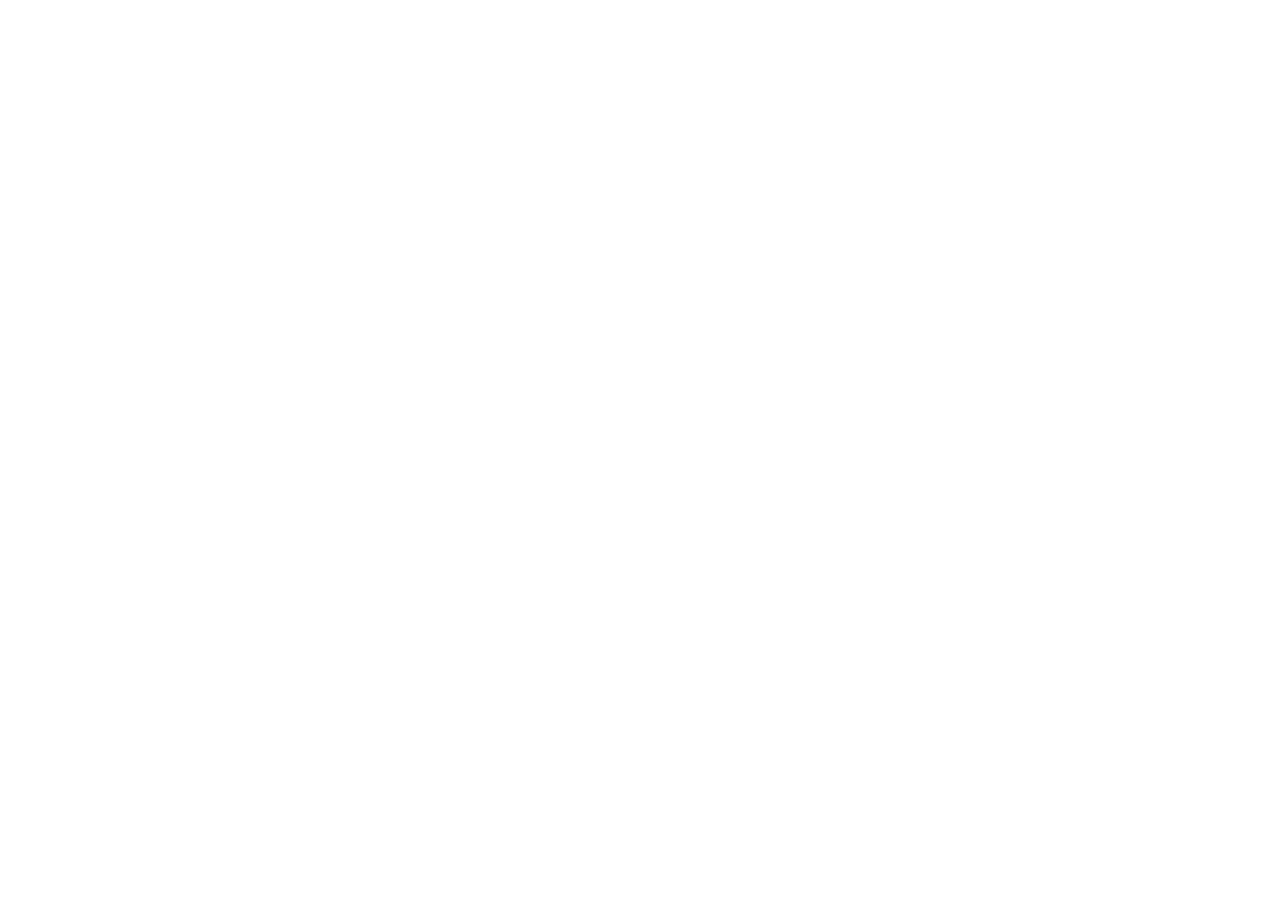
==== 02. Holy Grail Layout/solution/index.html @ 567415f1 "nothing changed, I used the wrong folder:D" ====
<!DOCTYPE html>
<html lang="en">
  <head>
    <meta charset="UTF-8" />
    <meta name="viewport" content="width=device-width, initial-scale=1.0" />
    <meta http-equiv="X-UA-Compatible" content="ie=edge" />
    <title>Holy Grail Layout</title>
    <link rel="stylesheet" href="styles.css" />
  </head>
  <body>
    <!-- TODO: Add HTML structure, with header, main (with a bit of content), nav, aside, and footer -->
  </body>
</html>
---- 02. Holy Grail Layout/solution/styles.css ----
body {
  margin: 0;
}

header {
  background-color: lightskyblue;
}

main {
  background-color: lightcyan;
}

nav,
aside {
  background: lightpink;
}

footer {
  background-color: lightblue;
}
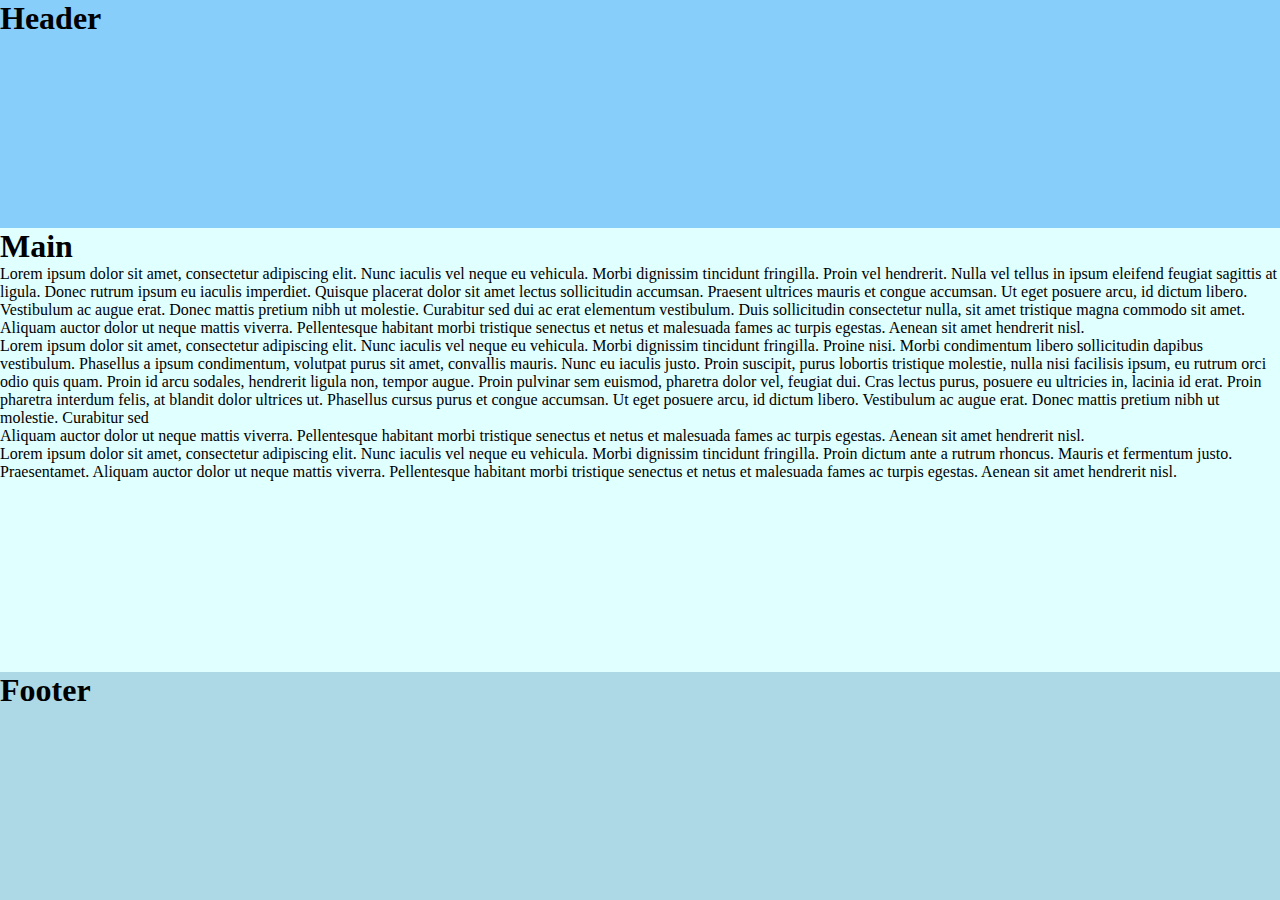
==== commit 1fd5944e: "added the basic structure" ====
--- a/02. Holy Grail Layout/solution/index.html
+++ b/02. Holy Grail Layout/solution/index.html
@@ -8,6 +8,60 @@
     <link rel="stylesheet" href="styles.css" />
   </head>
   <body>
-    <!-- TODO: Add HTML structure, with header, main (with a bit of content), nav, aside, and footer -->
+    <div id="wrapper">
+      <header>
+        <h1>Header</h1>
+      </header>
+      <main>
+        <h1>Main</h1>
+        <p>
+          Lorem ipsum dolor sit amet, consectetur adipiscing elit. Nunc iaculis
+          vel neque eu vehicula. Morbi dignissim tincidunt fringilla. Proin vel
+          hendrerit. Nulla vel tellus in ipsum eleifend feugiat sagittis at
+          ligula. Donec rutrum ipsum eu iaculis imperdiet. Quisque placerat
+          dolor sit amet lectus sollicitudin accumsan. Praesent ultrices mauris
+          et congue accumsan. Ut eget posuere arcu, id dictum libero. Vestibulum
+          ac augue erat. Donec mattis pretium nibh ut molestie. Curabitur sed
+          dui ac erat elementum vestibulum. Duis sollicitudin consectetur nulla,
+          sit amet tristique magna commodo sit amet. Aliquam auctor dolor ut
+          neque mattis viverra. Pellentesque habitant morbi tristique senectus
+          et netus et malesuada fames ac turpis egestas. Aenean sit amet
+          hendrerit nisl.
+        </p>
+
+        <p>
+          Lorem ipsum dolor sit amet, consectetur adipiscing elit. Nunc iaculis
+          vel neque eu vehicula. Morbi dignissim tincidunt fringilla. Proine
+          nisi. Morbi condimentum libero sollicitudin dapibus vestibulum.
+          Phasellus a ipsum condimentum, volutpat purus sit amet, convallis
+          mauris. Nunc eu iaculis justo. Proin suscipit, purus lobortis
+          tristique molestie, nulla nisi facilisis ipsum, eu rutrum orci odio
+          quis quam. Proin id arcu sodales, hendrerit ligula non, tempor augue.
+          Proin pulvinar sem euismod, pharetra dolor vel, feugiat dui. Cras
+          lectus purus, posuere eu ultricies in, lacinia id erat. Proin pharetra
+          interdum felis, at blandit dolor ultrices ut. Phasellus cursus purus
+          et congue accumsan. Ut eget posuere arcu, id dictum libero. Vestibulum
+          ac augue erat. Donec mattis pretium nibh ut molestie. Curabitur sed
+        </p>
+
+        <p>
+          Aliquam auctor dolor ut neque mattis viverra. Pellentesque habitant
+          morbi tristique senectus et netus et malesuada fames ac turpis
+          egestas. Aenean sit amet hendrerit nisl.
+        </p>
+
+        <p>
+          Lorem ipsum dolor sit amet, consectetur adipiscing elit. Nunc iaculis
+          vel neque eu vehicula. Morbi dignissim tincidunt fringilla. Proin
+          dictum ante a rutrum rhoncus. Mauris et fermentum justo. Praesentamet.
+          Aliquam auctor dolor ut neque mattis viverra. Pellentesque habitant
+          morbi tristique senectus et netus et malesuada fames ac turpis
+          egestas. Aenean sit amet hendrerit nisl.
+        </p>
+      </main>
+      <footer>
+        <h1>Footer</h1>
+      </footer>
+    </div>
   </body>
 </html>
--- a/02. Holy Grail Layout/solution/styles.css
+++ b/02. Holy Grail Layout/solution/styles.css
@@ -1,3 +1,10 @@
+/* /////// Overall layout /////// */
+* {
+  box-sizing: border-box;
+  margin: 0;
+  padding: 0;
+}
+
 body {
   margin: 0;
 }
@@ -18,3 +25,25 @@
 footer {
   background-color: lightblue;
 }
+
+#wrapper {
+  min-height: 100vh;
+  display: grid;
+  grid-template: auto 1fr auto;
+  grid-template-areas:
+    "header header header"
+    "main main main"
+    "footer footer footer";
+}
+
+header {
+  grid-area: header;
+}
+
+main {
+  grid-area: main;
+}
+
+footer {
+  grid-area: footer;
+}
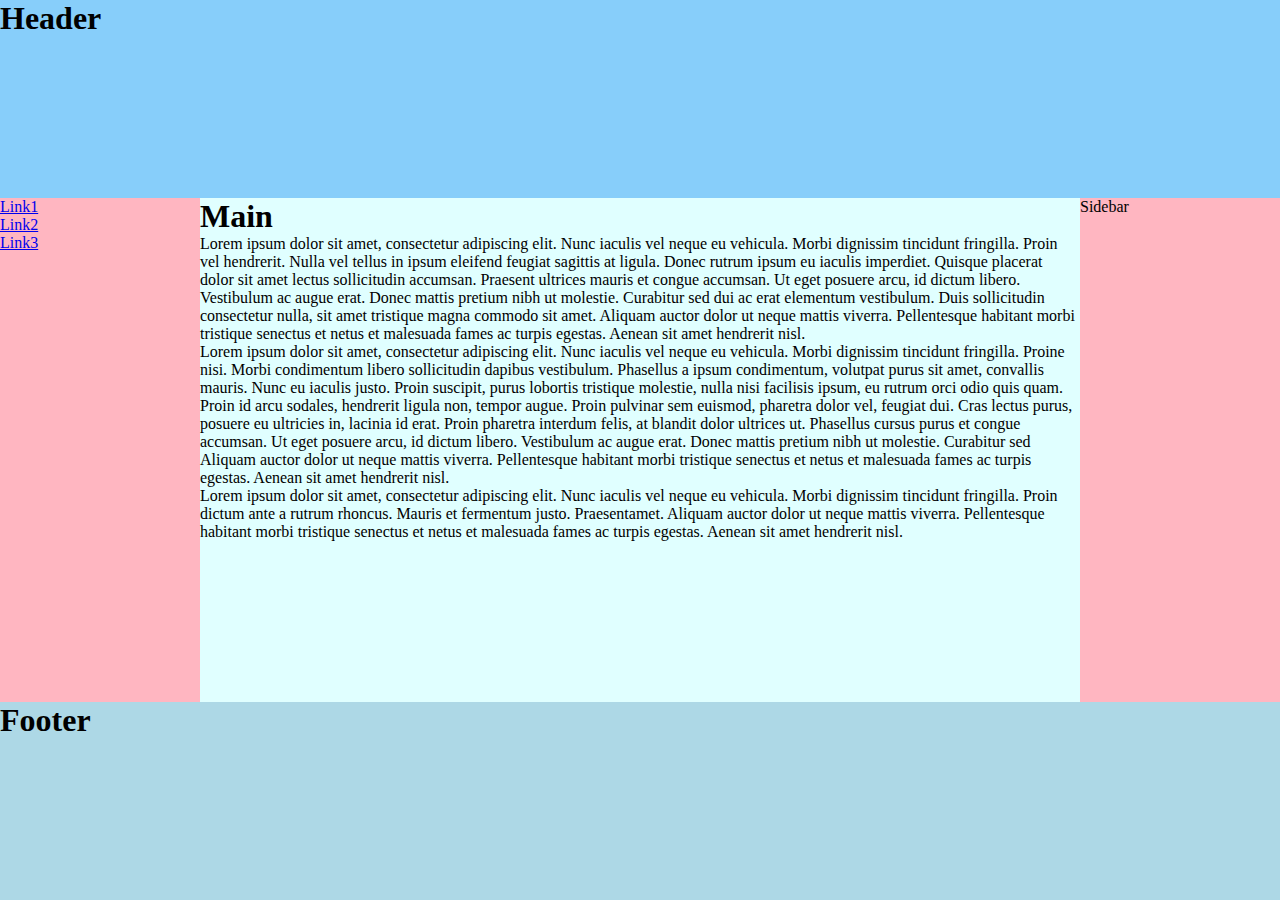
==== commit 4711fb56: "Holy grail layout done" ====
--- a/02. Holy Grail Layout/solution/index.html
+++ b/02. Holy Grail Layout/solution/index.html
@@ -12,6 +12,14 @@
       <header>
         <h1>Header</h1>
       </header>
+      <nav id="navigation">
+        <ul>
+          <li><a href="#">Link1</a></li>
+          <li><a href="#">Link2</a></li>
+          <li><a href="#">Link3</a></li>
+        </ul>
+      </nav>
+
       <main>
         <h1>Main</h1>
         <p>
@@ -59,6 +67,11 @@
           egestas. Aenean sit amet hendrerit nisl.
         </p>
       </main>
+
+      <aside>
+        <p>Sidebar</p>
+      </aside>
+
       <footer>
         <h1>Footer</h1>
       </footer>
--- a/02. Holy Grail Layout/solution/styles.css
+++ b/02. Holy Grail Layout/solution/styles.css
@@ -9,11 +9,23 @@
   margin: 0;
 }
 
+#wrapper {
+  min-height: 100vh;
+  display: grid;
+  grid-template: auto 1em auto;
+  grid-template-areas:
+    "header header header"
+    "nav main aside"
+    "footer footer footer";
+}
+
 header {
+  grid-area: header;
   background-color: lightskyblue;
 }
 
 main {
+  grid-area: main;
   background-color: lightcyan;
 }
 
@@ -22,28 +34,39 @@
   background: lightpink;
 }
 
-footer {
-  background-color: lightblue;
+#navigation {
+  grid-area: nav;
+  width: 200px;
 }
 
-#wrapper {
-  min-height: 100vh;
-  display: grid;
-  grid-template: auto 1fr auto;
-  grid-template-areas:
-    "header header header"
-    "main main main"
-    "footer footer footer";
-}
-
-header {
-  grid-area: header;
-}
-
-main {
-  grid-area: main;
+aside {
+  grid-area: aside;
+  width: 200px;
 }
 
 footer {
   grid-area: footer;
+  background-color: lightblue;
 }
+
+/* ///  Mobile and tablet  version/// */
+
+@media only screen and (min-width: 220px) and (max-width: 720px) {
+  #wrapper {
+    grid-template-rows: 1fr 1fr auto 1fr 1fr;
+    grid-template-areas:
+      "header header header"
+      "nav nav nav"
+      "main main main"
+      "aside aside aside"
+      "footer footer footer";
+  }
+
+  #navigation {
+    width: 100%;
+  }
+
+  aside {
+    width: 100%;
+  }
+}
